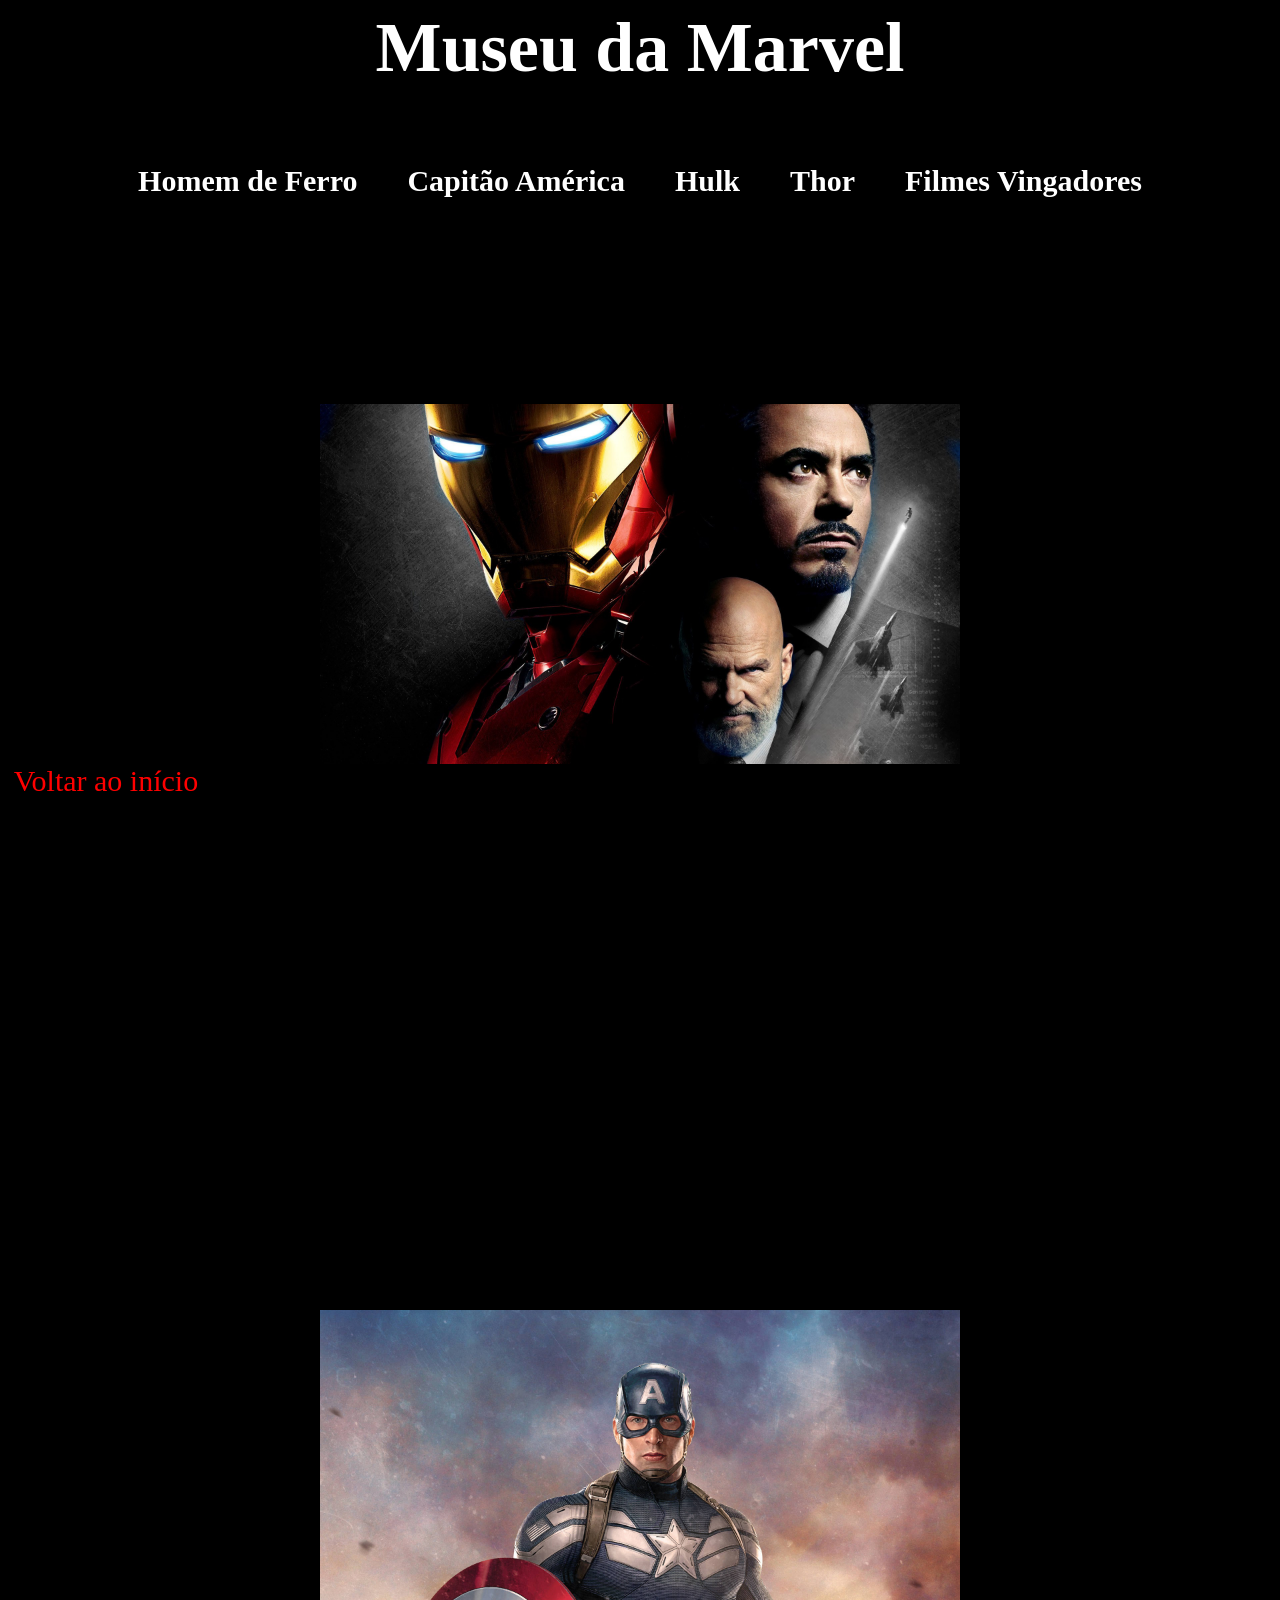
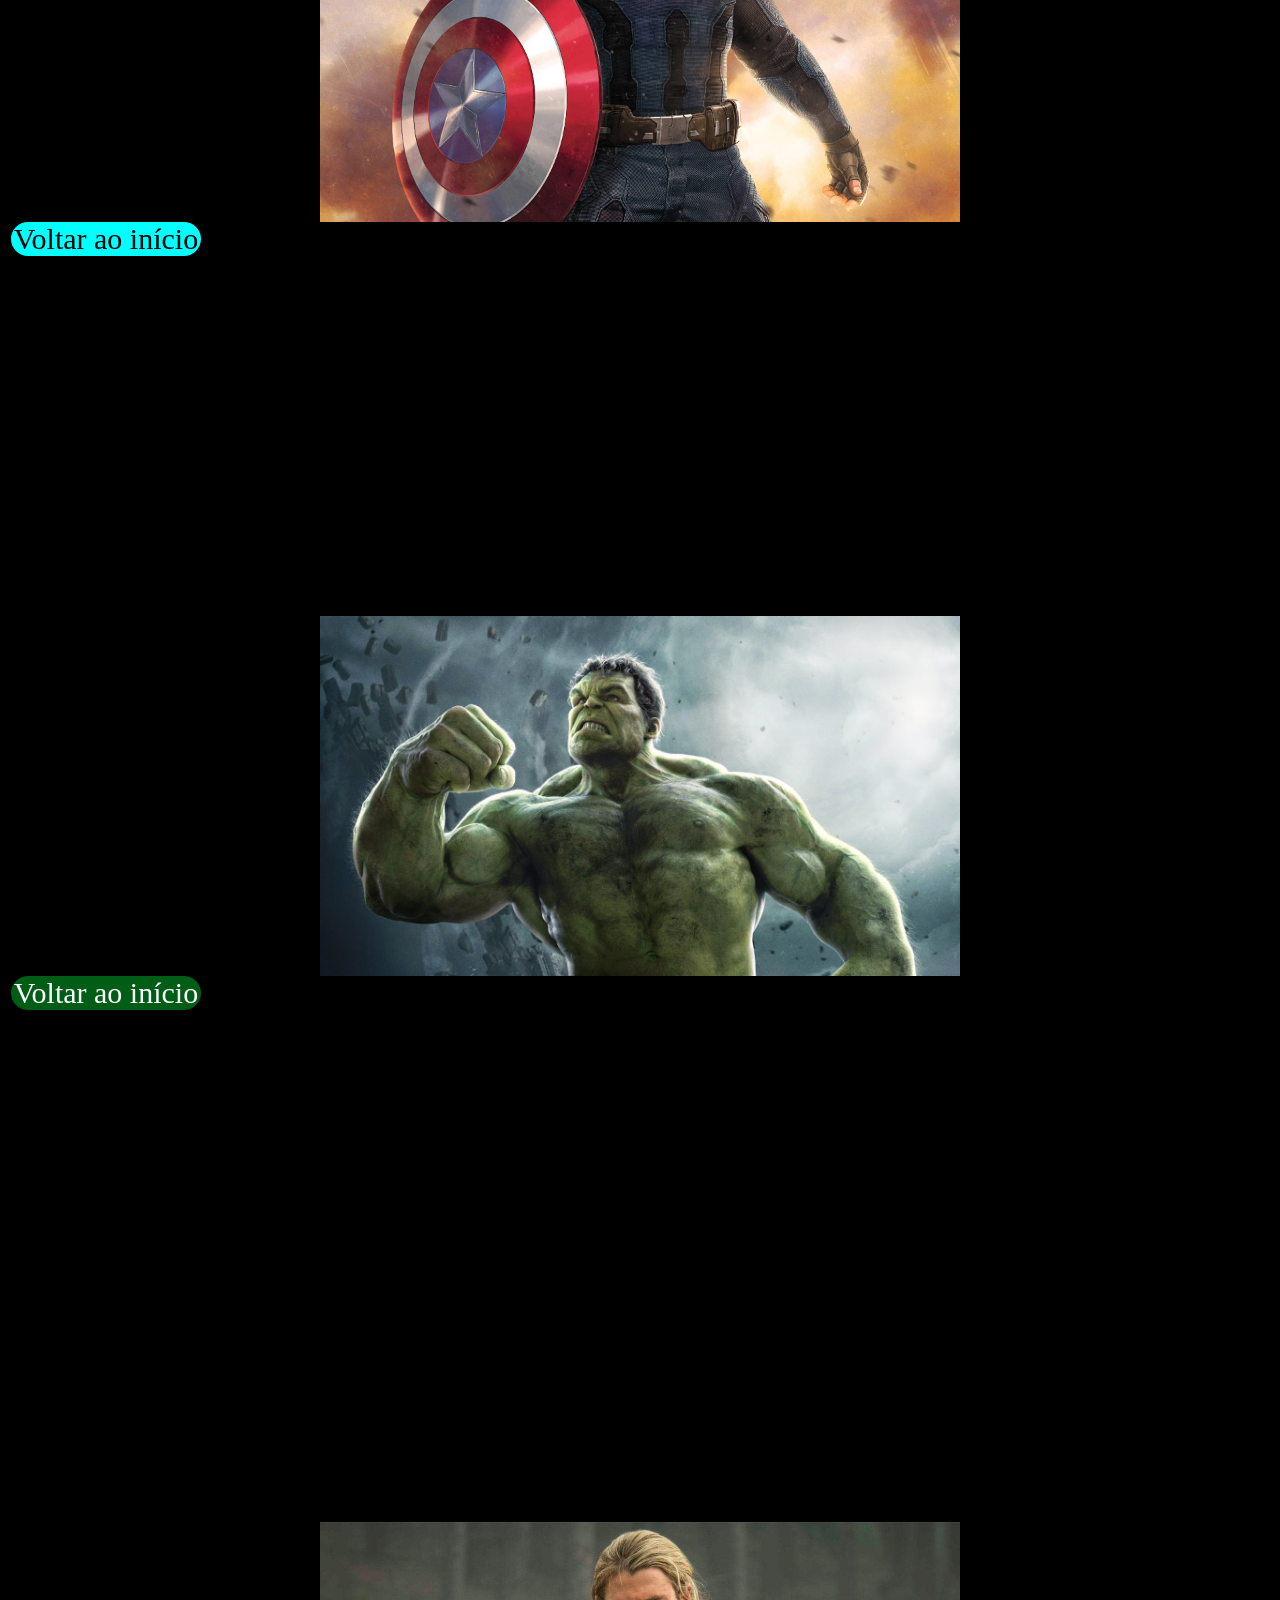
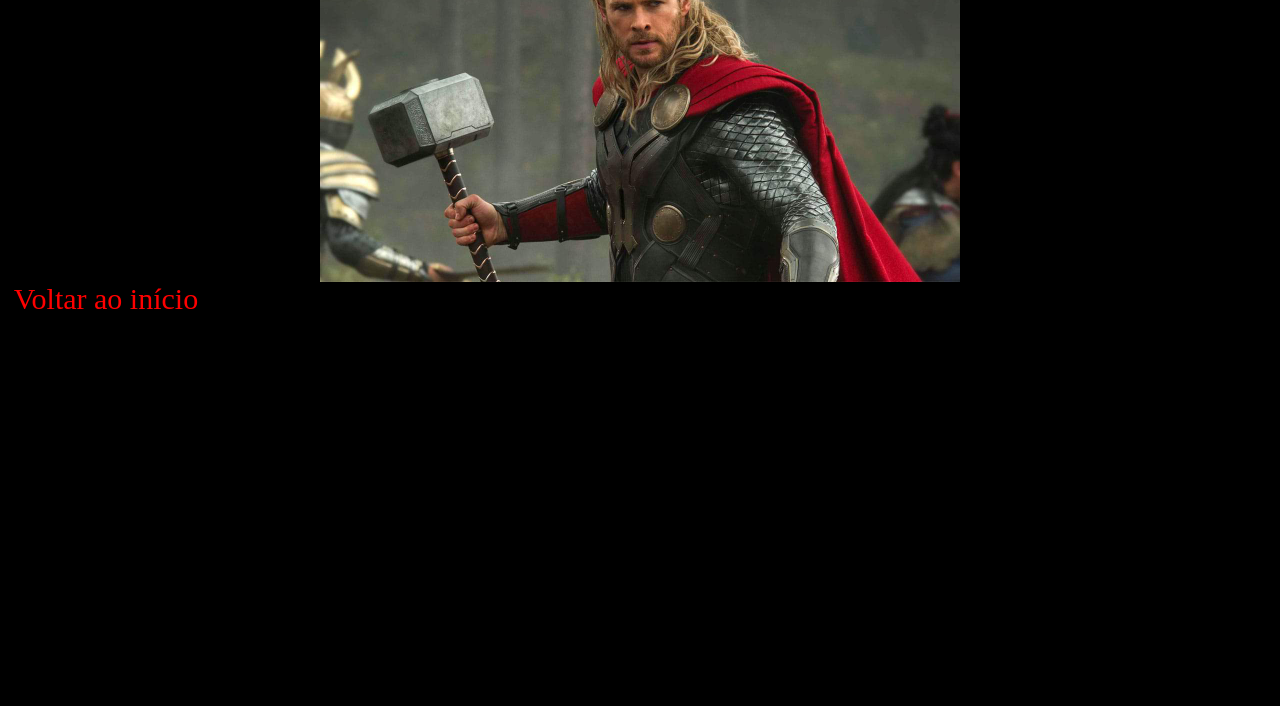
==== index.html @ 1590f683 "commit 1 14-04" ====
<!DOCTYPE html>
<html lang="pt-br">
<head>
    <meta charset="UTF-8">
    <meta name="viewport" content="width=device-width, initial-scale=1.0">
    <title>Marvel</title>
    <link rel="stylesheet" href="assets/css/index.css">
</head>
<body>
    <h1>Museu da Marvel</h1>
    <div id="menu">
        <a href="#homemferro">Homem de Ferro</a>
        <a href="#capitaoamerica">Capitão América</a>
        <a href="#hulk">Hulk</a>
        <a href="#thor">Thor</a>
        <a href="vingadores.html">Filmes Vingadores</a>
    </div>
    <div id="homemferro" class="herois">
        <h2>Homem de ferro</h2>
        <img src="assets/imagens/homemdeferro.jpg" alt="">
        <a href="index.html">Voltar ao início</a>
    </div>
    <div id="capitaoamerica" class="herois">
        <h2>Capitão América</h2>
        <img src="assets/imagens/capitao.jpg" alt="">
        <a href="index.html">Voltar ao início</a>
    </div>
    <div id="hulk" class="herois">
        <h2>Hulk</h2>
        <img src="assets/imagens/hulk.jpg" alt="">
        <a href="index.html">Voltar ao início</a>
    </div>
    <div id="thor" class="herois">
        <h2>Thor</h2>
        <img src="assets/imagens/thor.jpg" alt="">
        <a href="index.html">Voltar ao início</a>
    </div>
</body>
</html>
---- assets/css/index.css ----
body{
    background-color: black;
}
h1{
    text-align: center;
    font-size: 70px;
    background-color: rgb(0, 0, 0);
    color: rgb(255, 255, 255);
    margin: auto;
}
#menu{
    border: solid 3px rgb(0, 0, 0);
    height: 20vh;
    display: flex;
    justify-content: center;
    align-items: center;
    gap: 50px;
    background-image: url(https://giffiles.alphacoders.com/127/12716.gif);
    background-position: center;
}
#menu a{
    text-decoration: none;
    font-size: 30px;
    color: rgb(255, 255, 255);
    font-weight:900;
}
#menu a:hover{
    color:  rgb(136, 136, 136);
    font-size: 40px;
    transition: 1s;
}
.herois{
    border: solid 3px rgb(0, 0, 0);
    min-height: 100vh;
    border-radius: 30px;
}
#homemferro{
    font-size: 30px;
    background-image: url(https://wallpapers.com/images/hd/fade-4k-background-l0r2nm1yf2ozrup2.jpg);
    background-size: 100% 100%;
}
#homemferro a{
    display: block;
    text-align: center;
    color: rgb(255, 0, 0);
    background-color: rgb(0, 0, 0);
    width: 190px;
    border-radius: 50px;
    text-decoration: none;

}
#homemferro a:hover{
    background-color: rgb(122, 122, 122);
    color: rgb(0, 0, 0);
    scale: 1.10;
    font-weight: 300;
}
#homemferro img{
    display: block;
    margin: auto;
    width: 50vw;
}
#capitaoamerica{
    font-size: 30px;
    background-image: url(https://wallpapers.com/images/hd/blue-fade-background-r42zjoese8891hje.jpg);
}
#capitaoamerica a{
    display: block;
    text-align: center;
    color: rgb(0, 0, 0);
    background-color: rgb(0, 255, 255);
    width: 190px;
    border-radius: 50px;
    text-decoration: none;
}
#capitaoamerica a:hover{
    background-color: rgb(94, 211, 232);
    color: rgb(255, 255, 255);
    scale: 1.10;
    font-weight: 300;
}
#capitaoamerica img{
    display: block;
    margin: auto;
    width: 50vw;
}
#hulk{
    font-size: 30px;
    background-image: url(https://img.freepik.com/fotos-gratis/luzes-de-neon-gradientes-abstratas_23-2149279180.jpg);
    background-size: 100% 100%;
}
#hulk a{
    display: block;
    text-align: center;
    color: rgb(255, 255, 255);
    background-color: rgb(0, 93, 22);
    width: 190px;
    border-radius: 50px;
    text-decoration: none;
}
#hulk a:hover{
    background-color: rgb(0, 0, 0);
    color: rgb(0, 255, 26);
    scale: 1.10;
    font-weight: 300;
}
#hulk img{
    display: block;
    margin: auto;
    width: 50vw;
}
#thor{
    font-size: 30px;
    background-image: url(https://media.istockphoto.com/id/938453686/photo/abstract-red-dreamy-background.jpg?s=612x612&w=0&k=20&c=vmLUO8xKr4B-lzgOqhEkfY_tMjF_XYukeLUXlNPsY6M=);
    background-size: 100% 100%;
}
#thor a{
    display: block;
    text-align: center;
    color: rgb(255, 0, 0);
    background-color: rgb(0, 0, 0);
    width: 190px;
    border-radius: 50px;
    text-decoration: none;
}
#thor a:hover{
    background-color: rgb(122, 122, 122);
    color: rgb(0, 0, 0);
    scale: 1.10;
    font-weight: 300;
}
#thor img{
    display: block;
    margin: auto;
    width: 50vw;
}
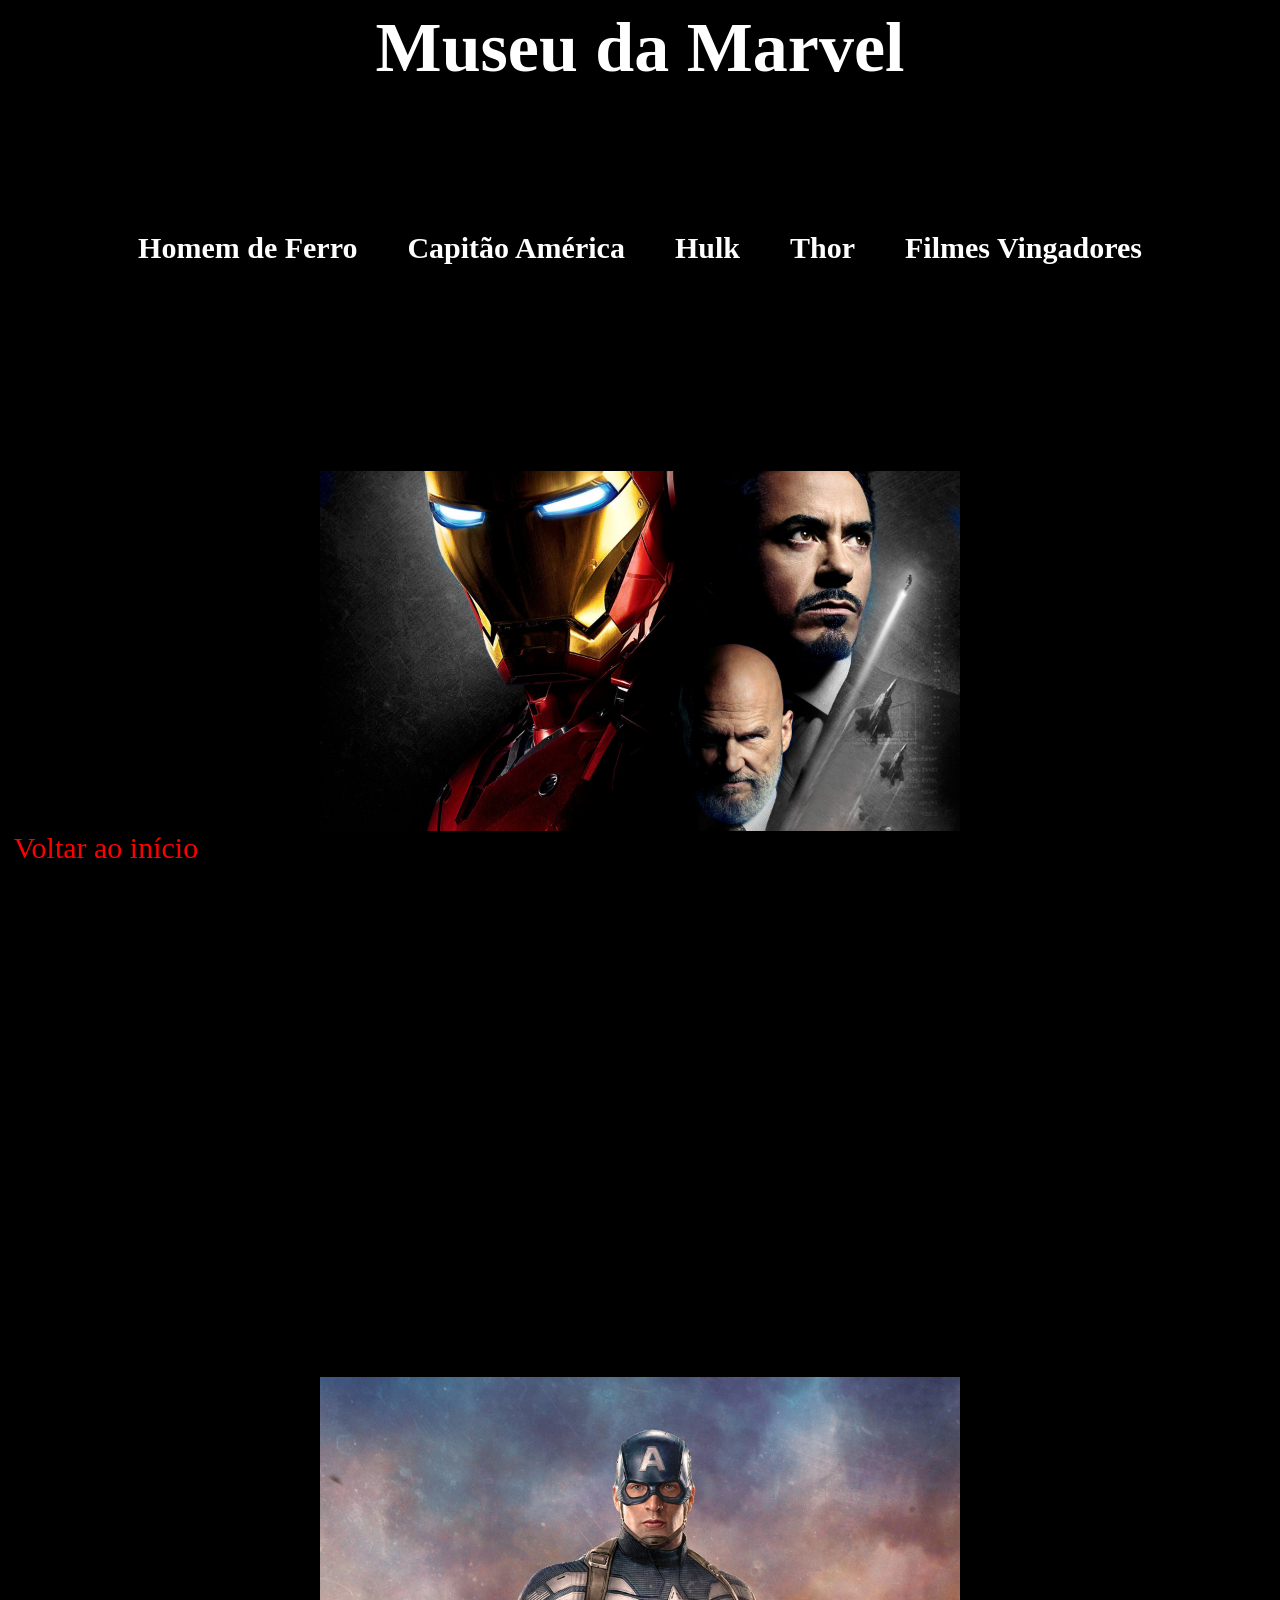
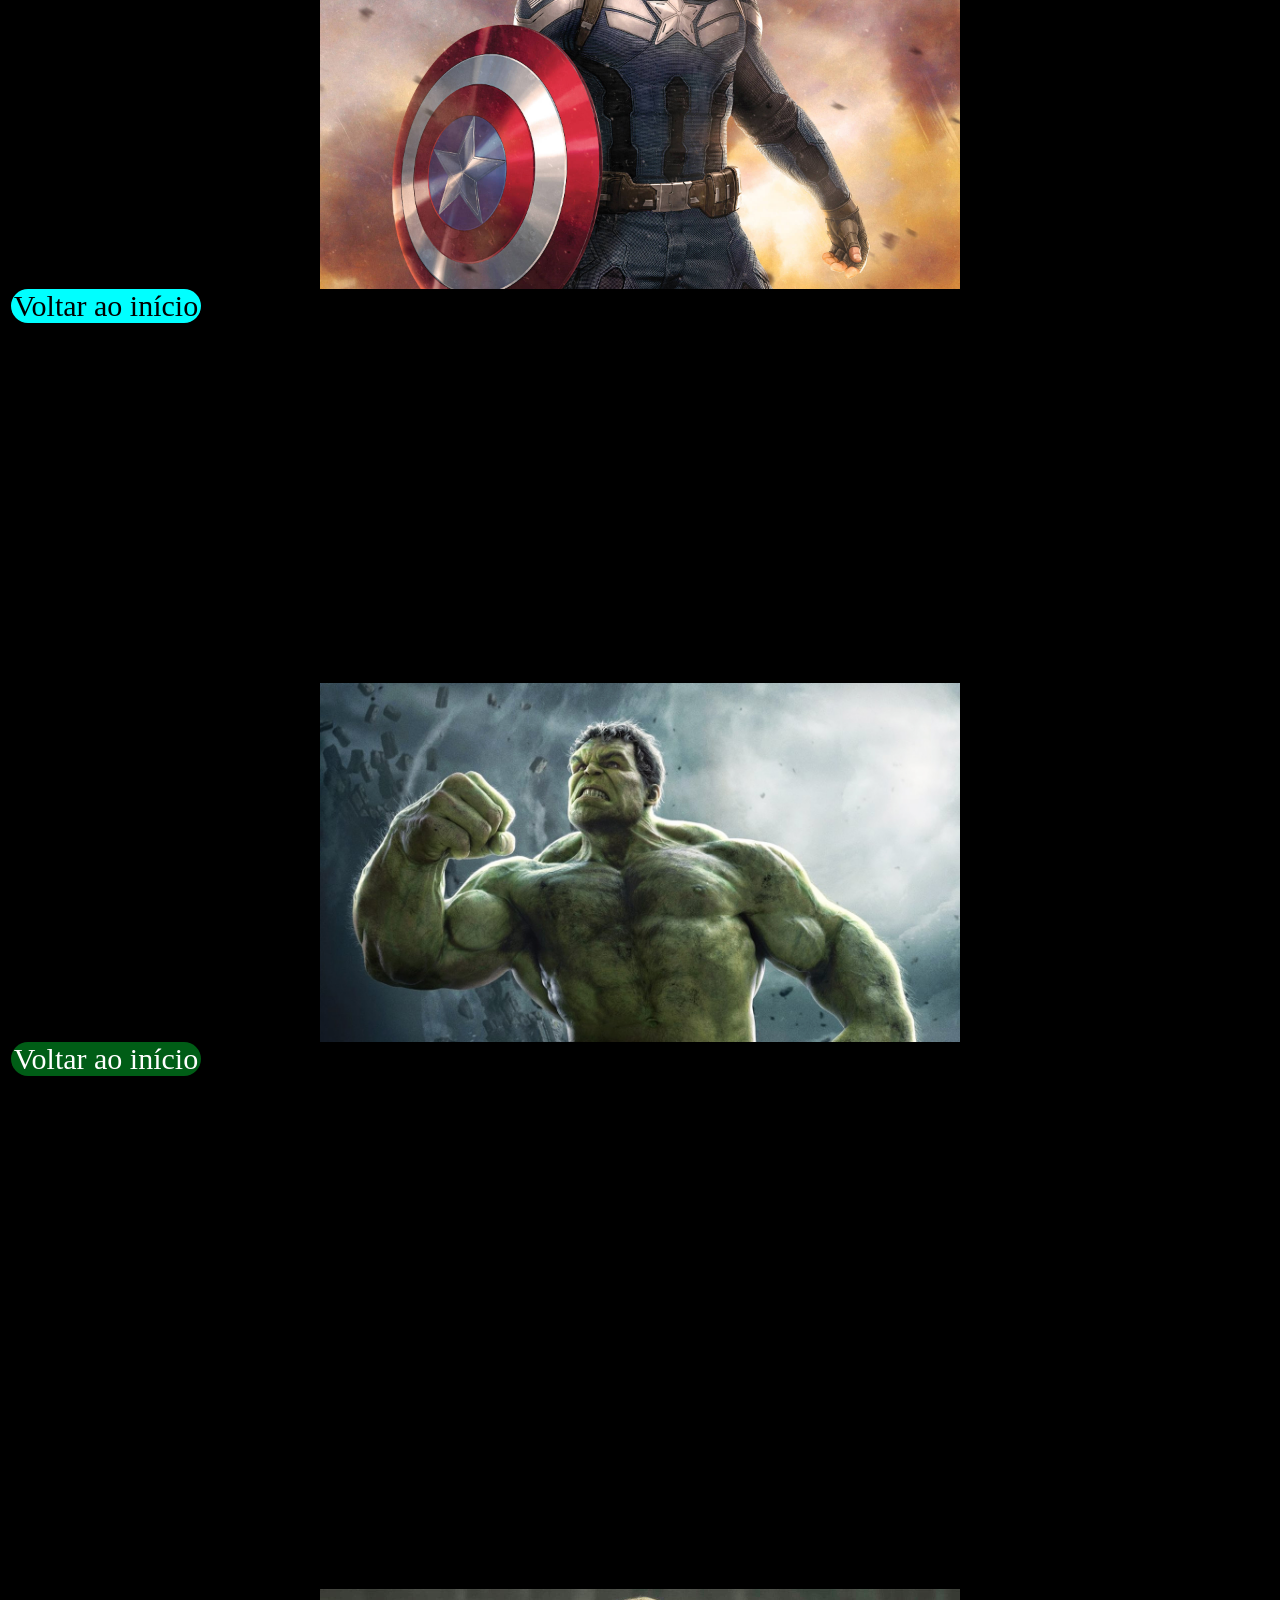
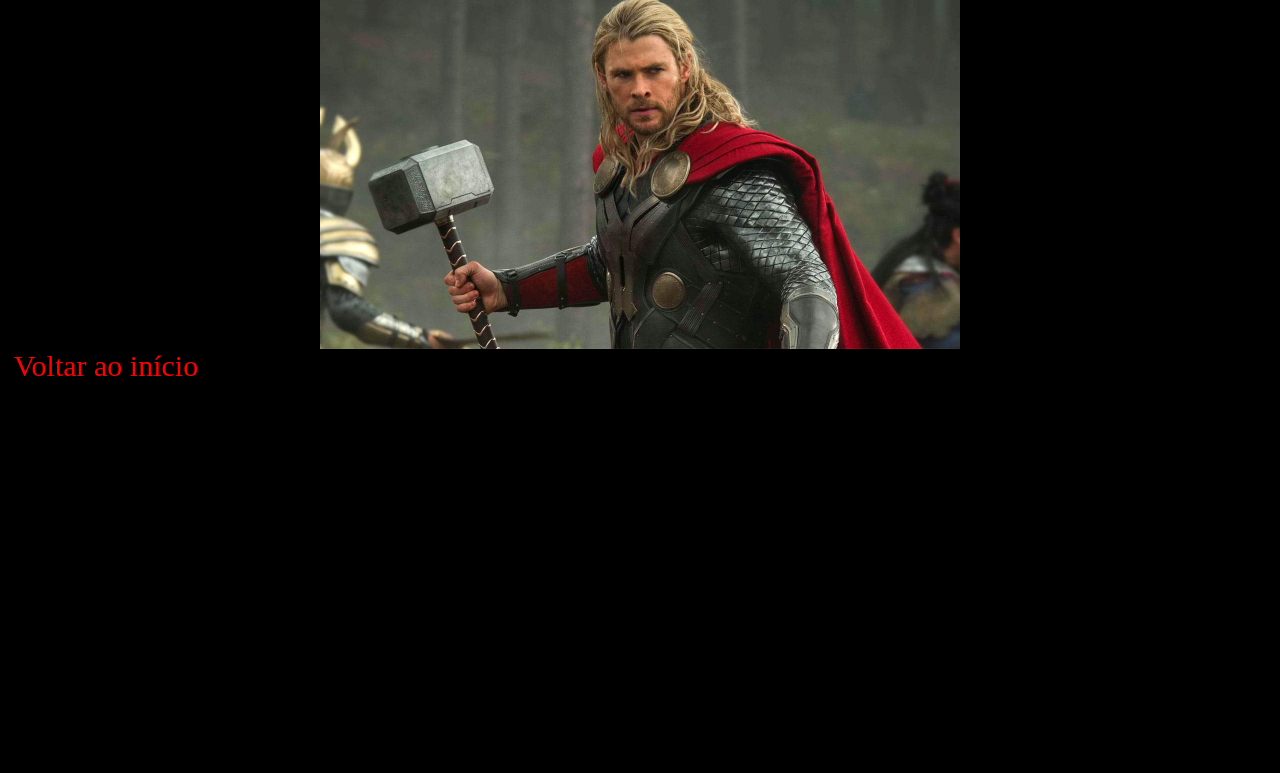
==== commit 57b72422: "commit 2 14-04" ====
--- a/index.html
+++ b/index.html
@@ -8,6 +8,7 @@
 </head>
 <body>
     <h1>Museu da Marvel</h1>
+    <h2>Criado por he4gh</h2>
     <div id="menu">
         <a href="#homemferro">Homem de Ferro</a>
         <a href="#capitaoamerica">Capitão América</a>
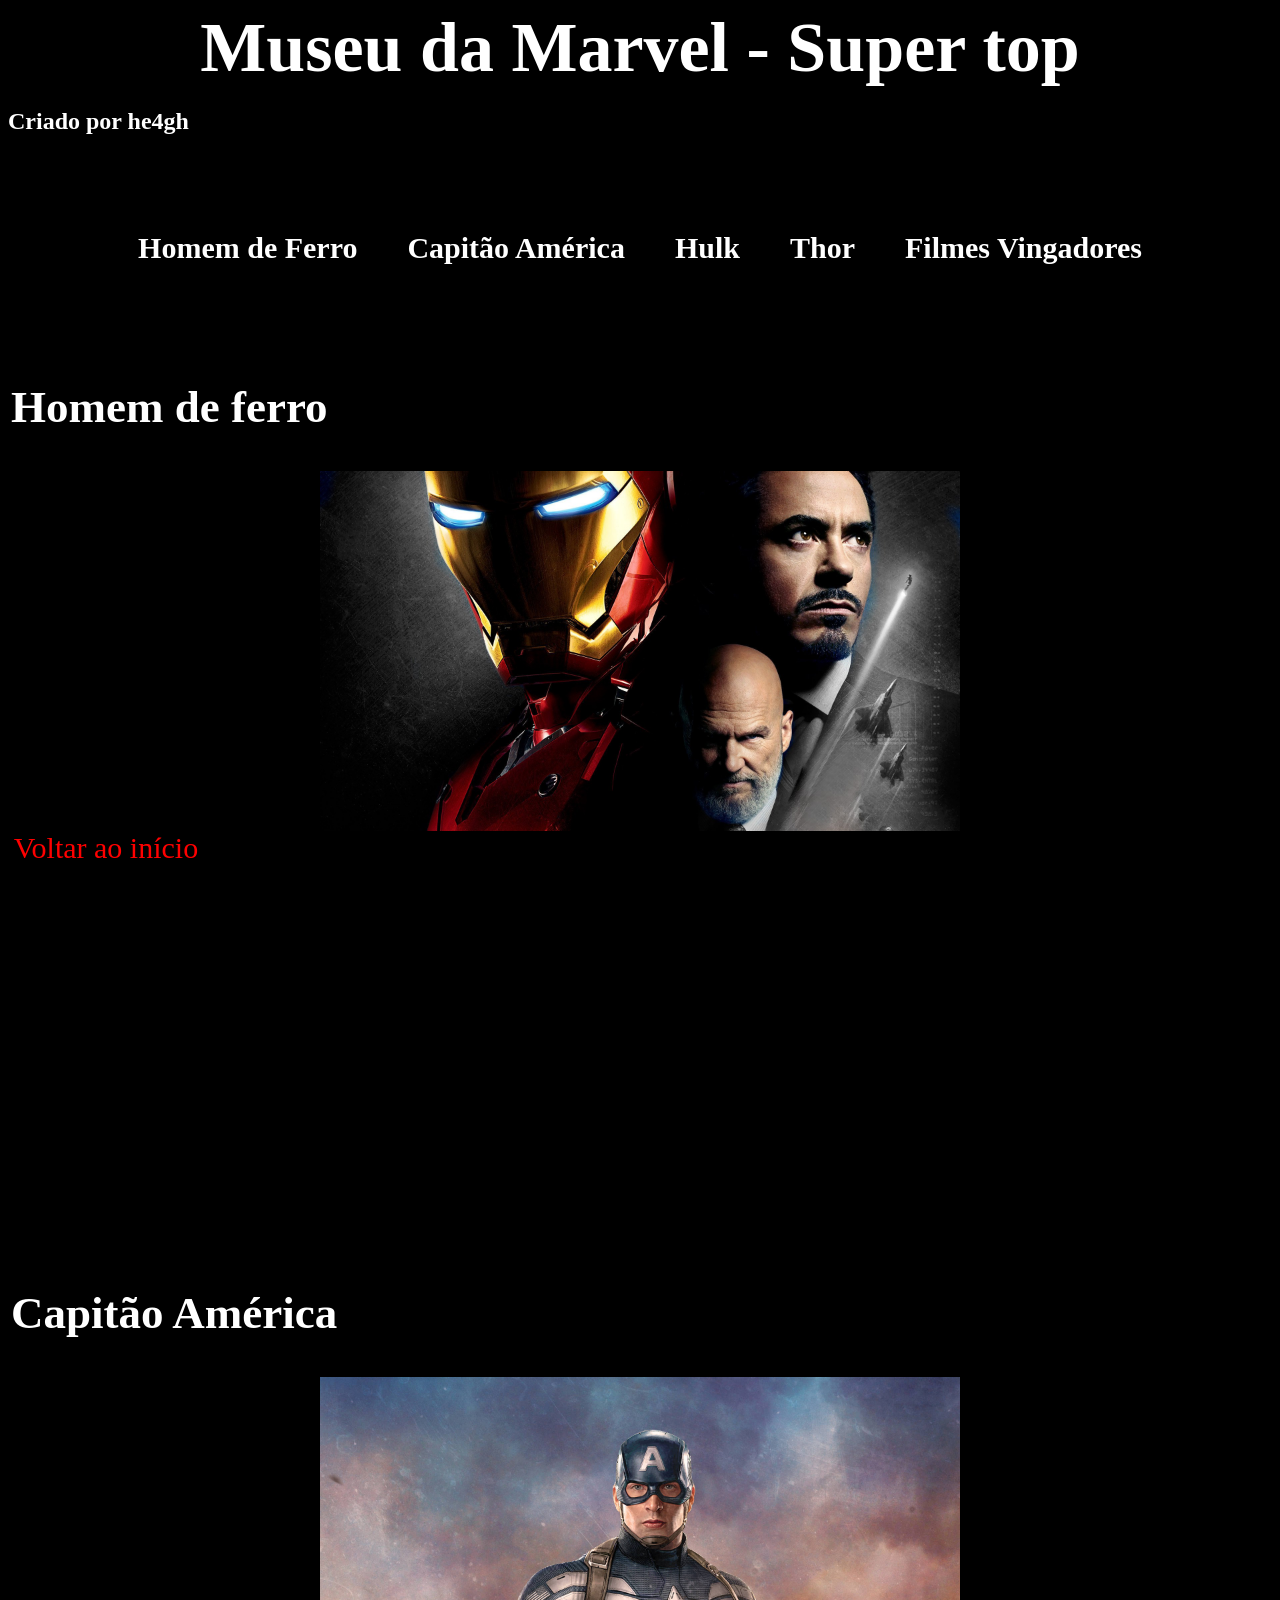
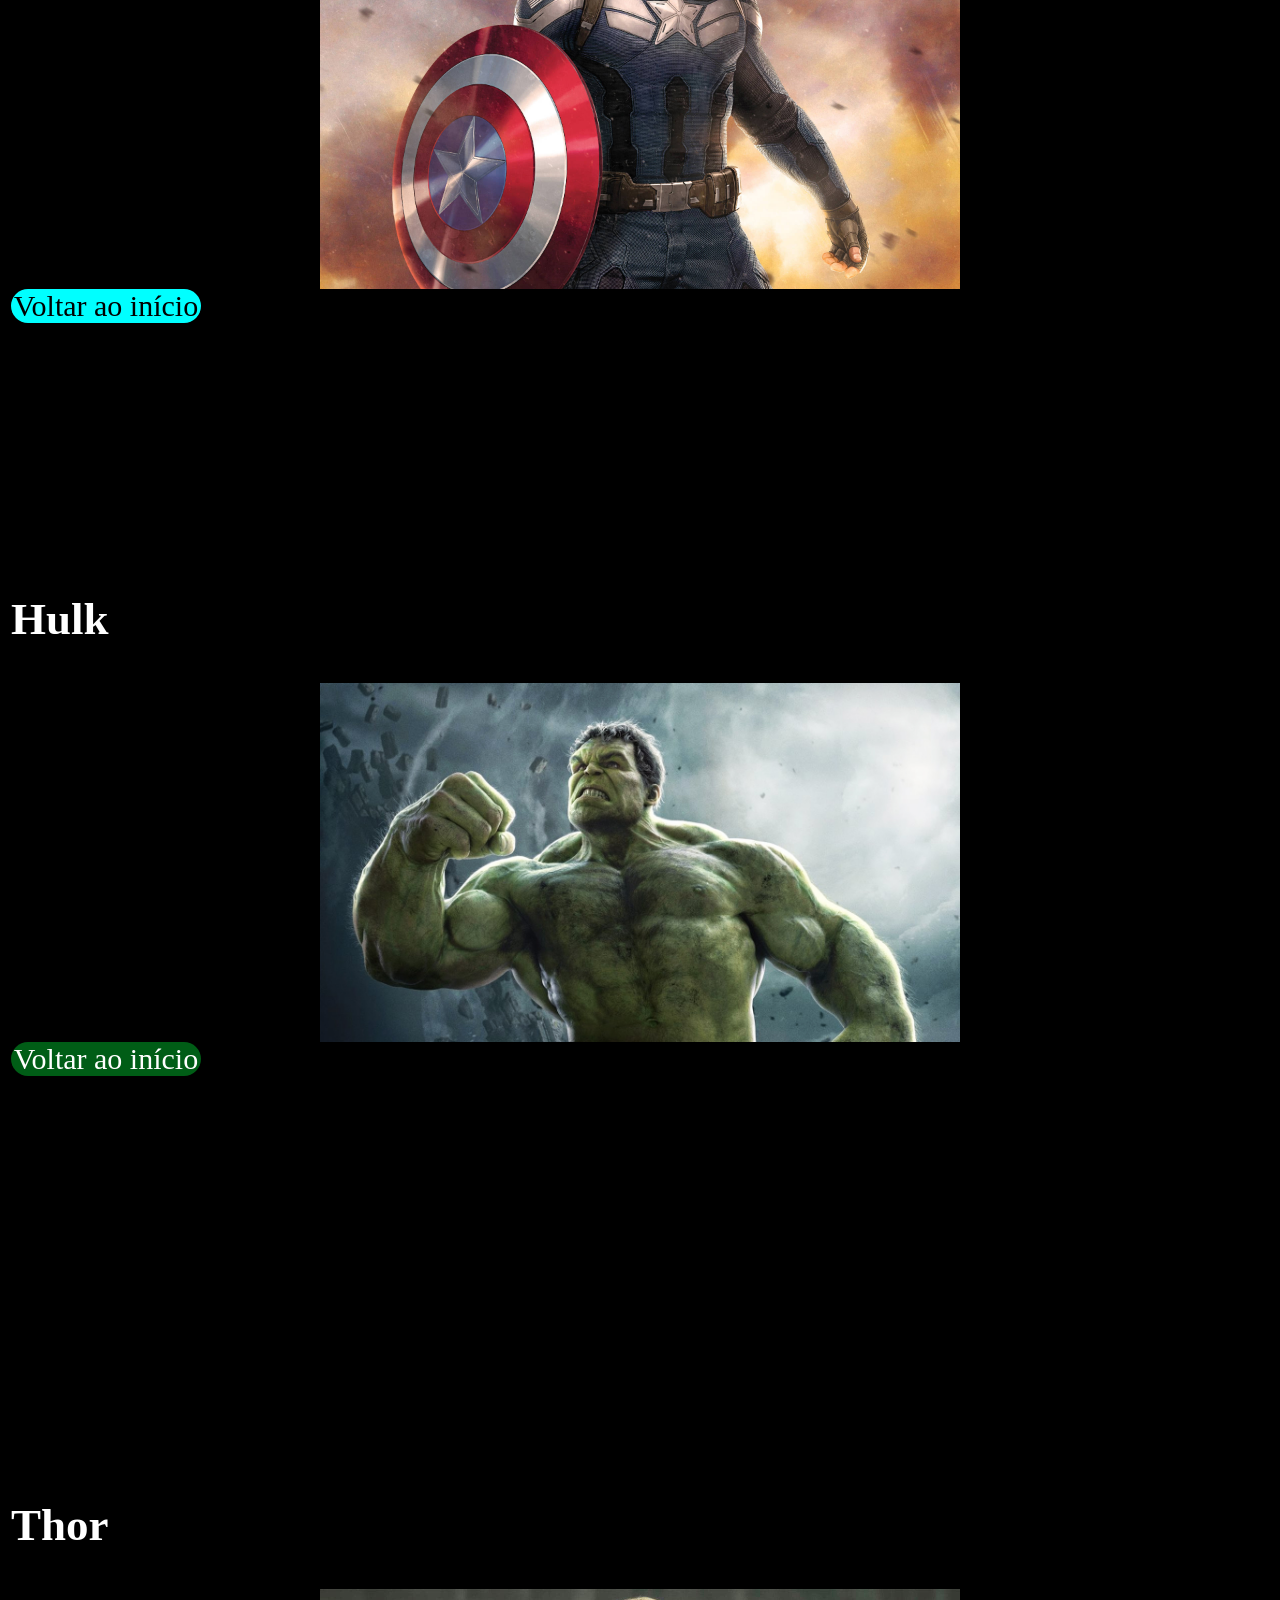
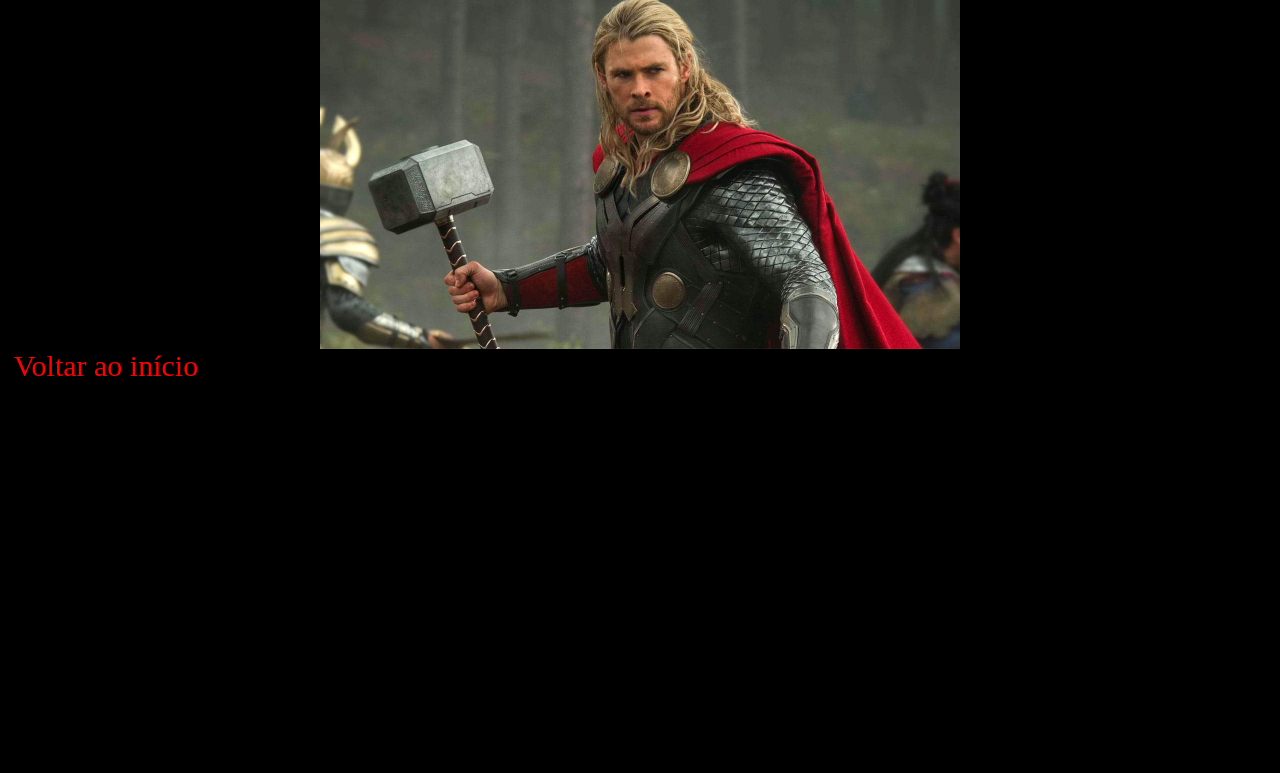
==== commit be52b8f4: "commit 3 14-04" ====
--- a/index.html
+++ b/index.html
@@ -7,7 +7,7 @@
     <link rel="stylesheet" href="assets/css/index.css">
 </head>
 <body>
-    <h1>Museu da Marvel</h1>
+    <h1>Museu da Marvel - Super top</h1>
     <h2>Criado por he4gh</h2>
     <div id="menu">
         <a href="#homemferro">Homem de Ferro</a>
--- a/assets/css/index.css
+++ b/assets/css/index.css
@@ -7,6 +7,9 @@
     background-color: rgb(0, 0, 0);
     color: rgb(255, 255, 255);
     margin: auto;
+}
+h2{
+    color: white;
 }
 #menu{
     border: solid 3px rgb(0, 0, 0);
